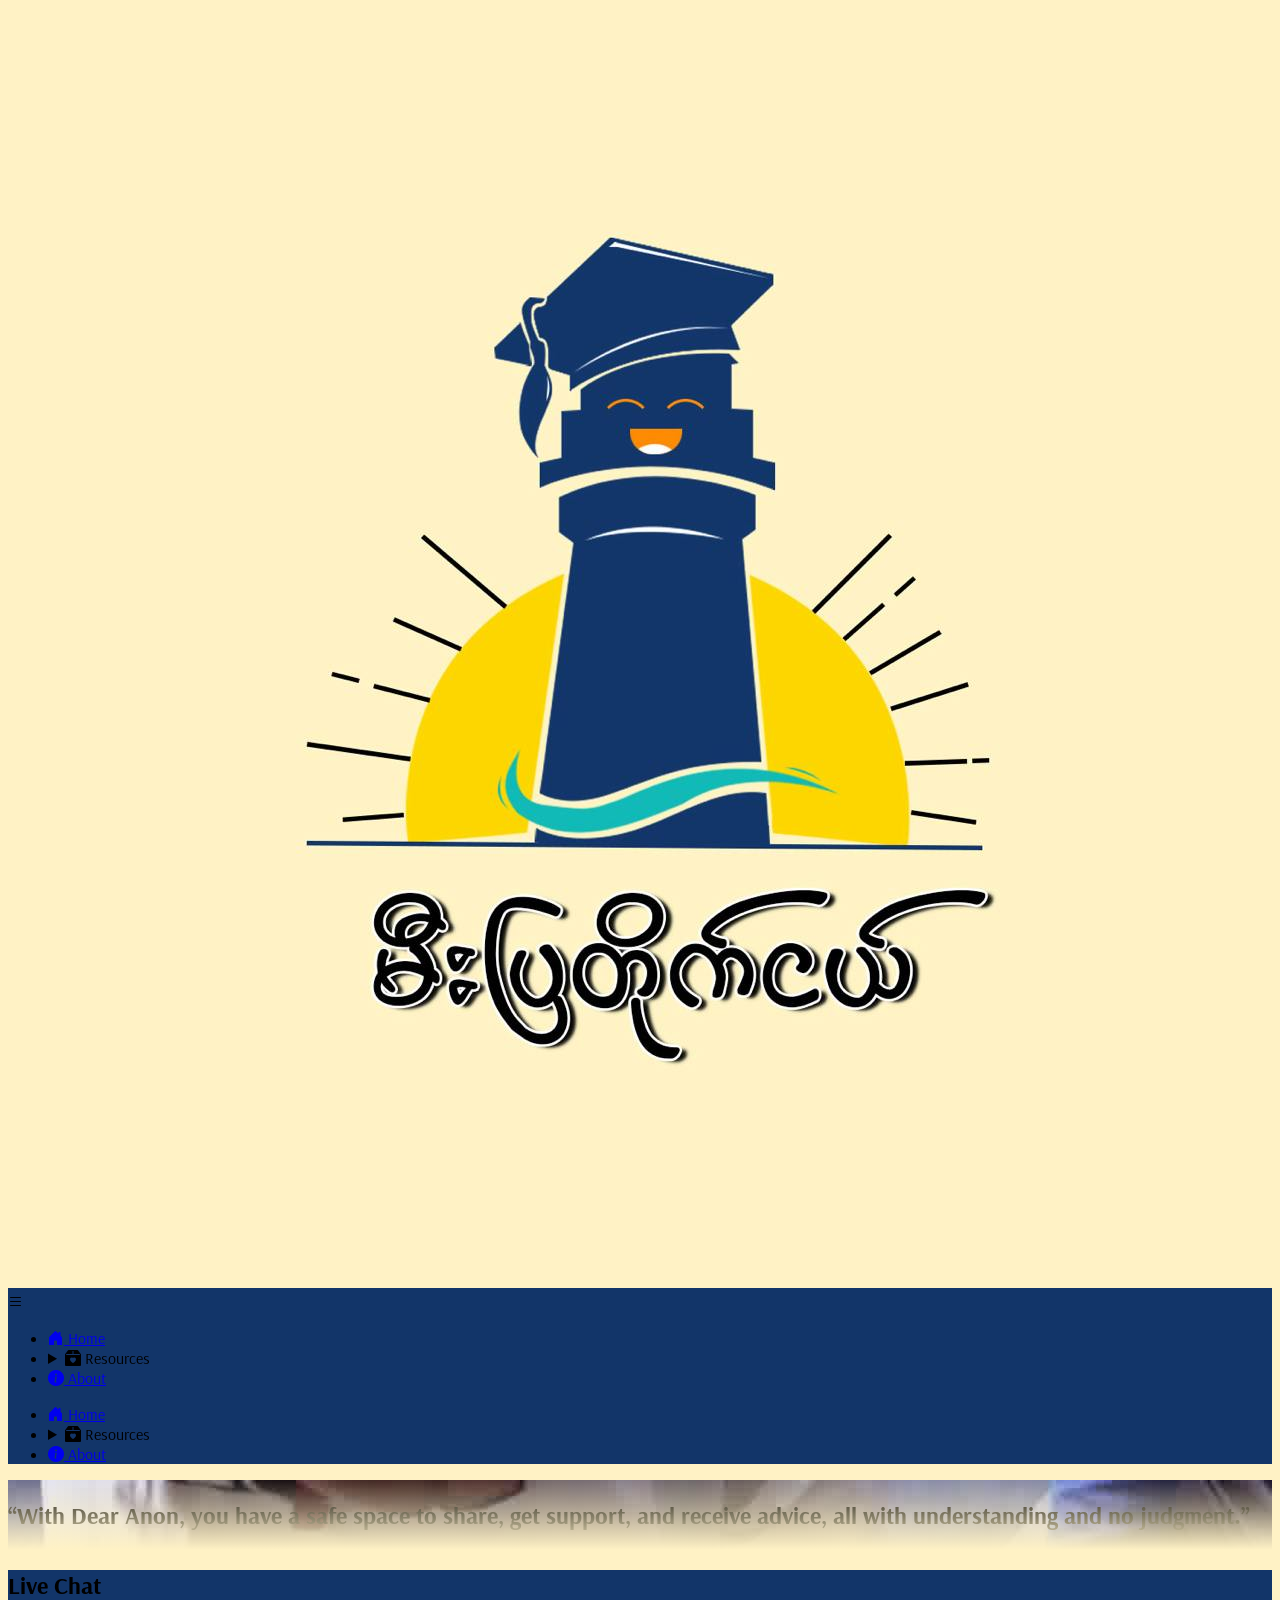
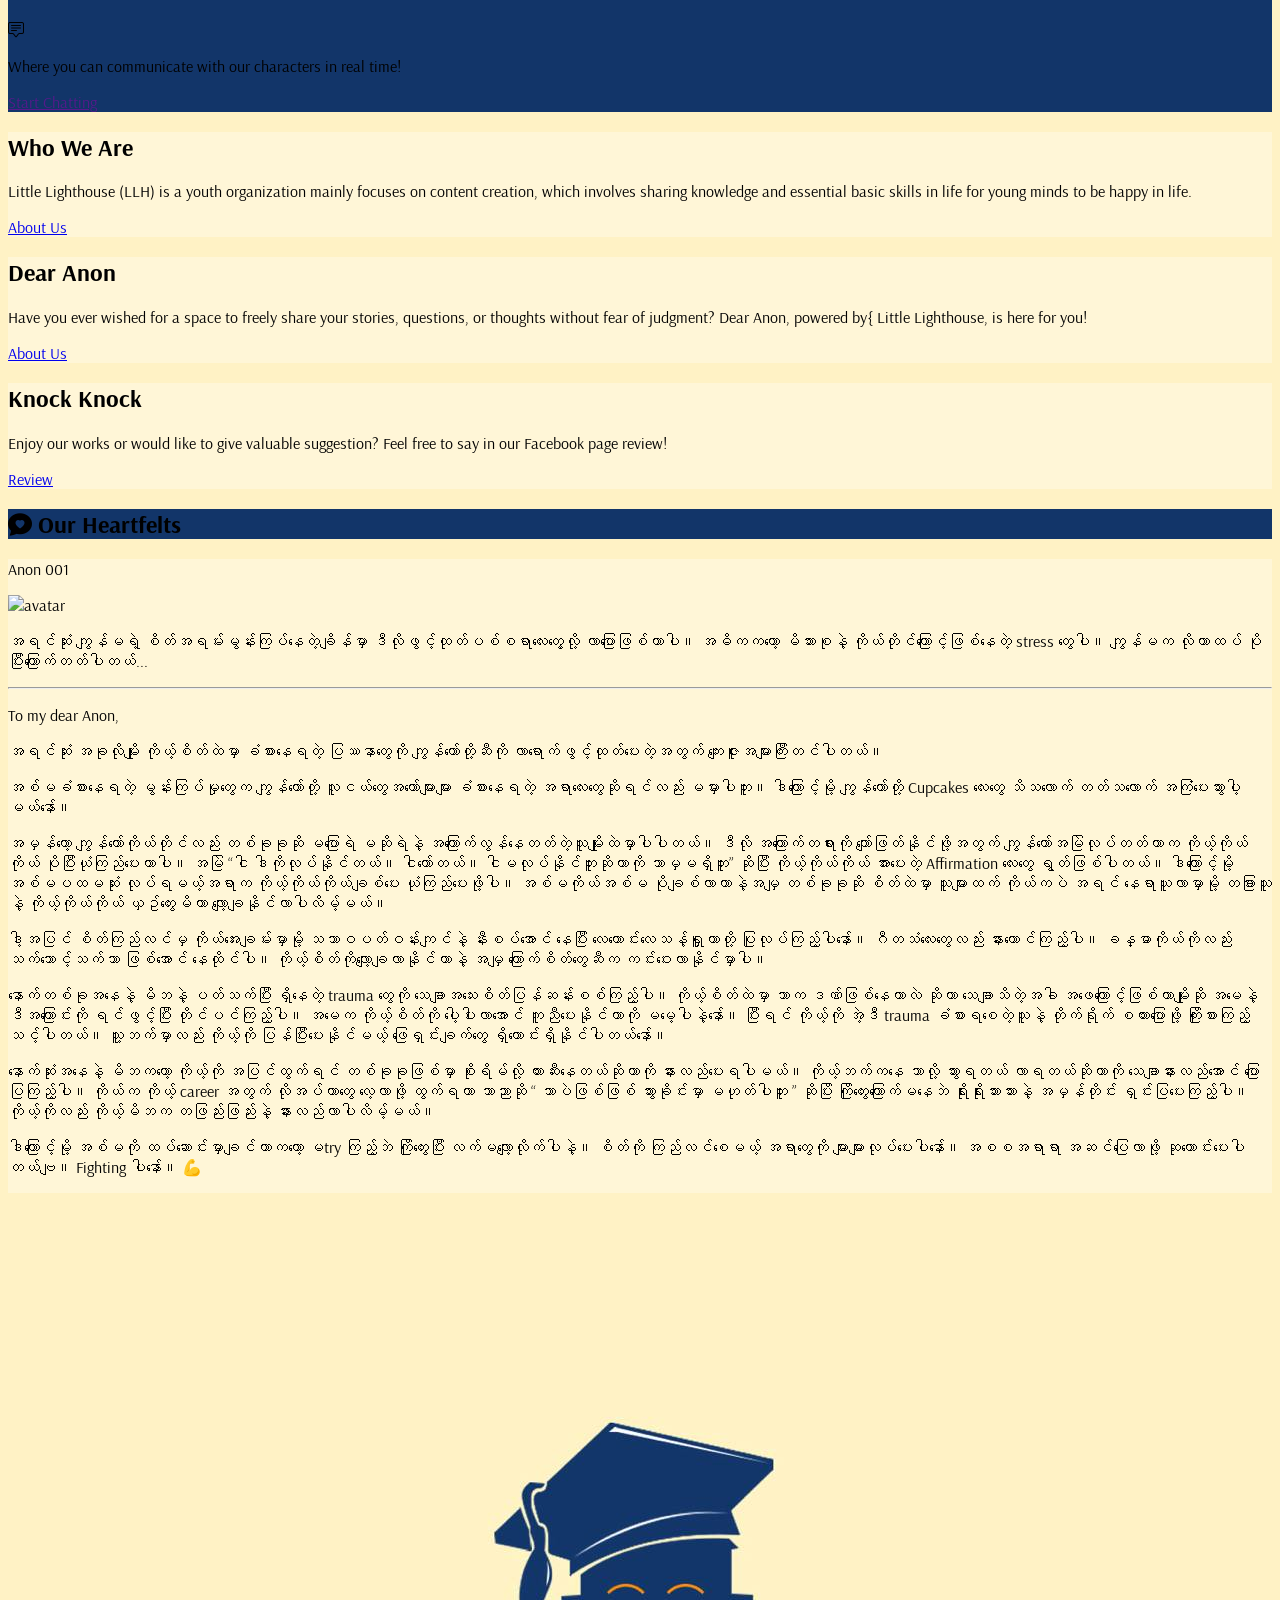
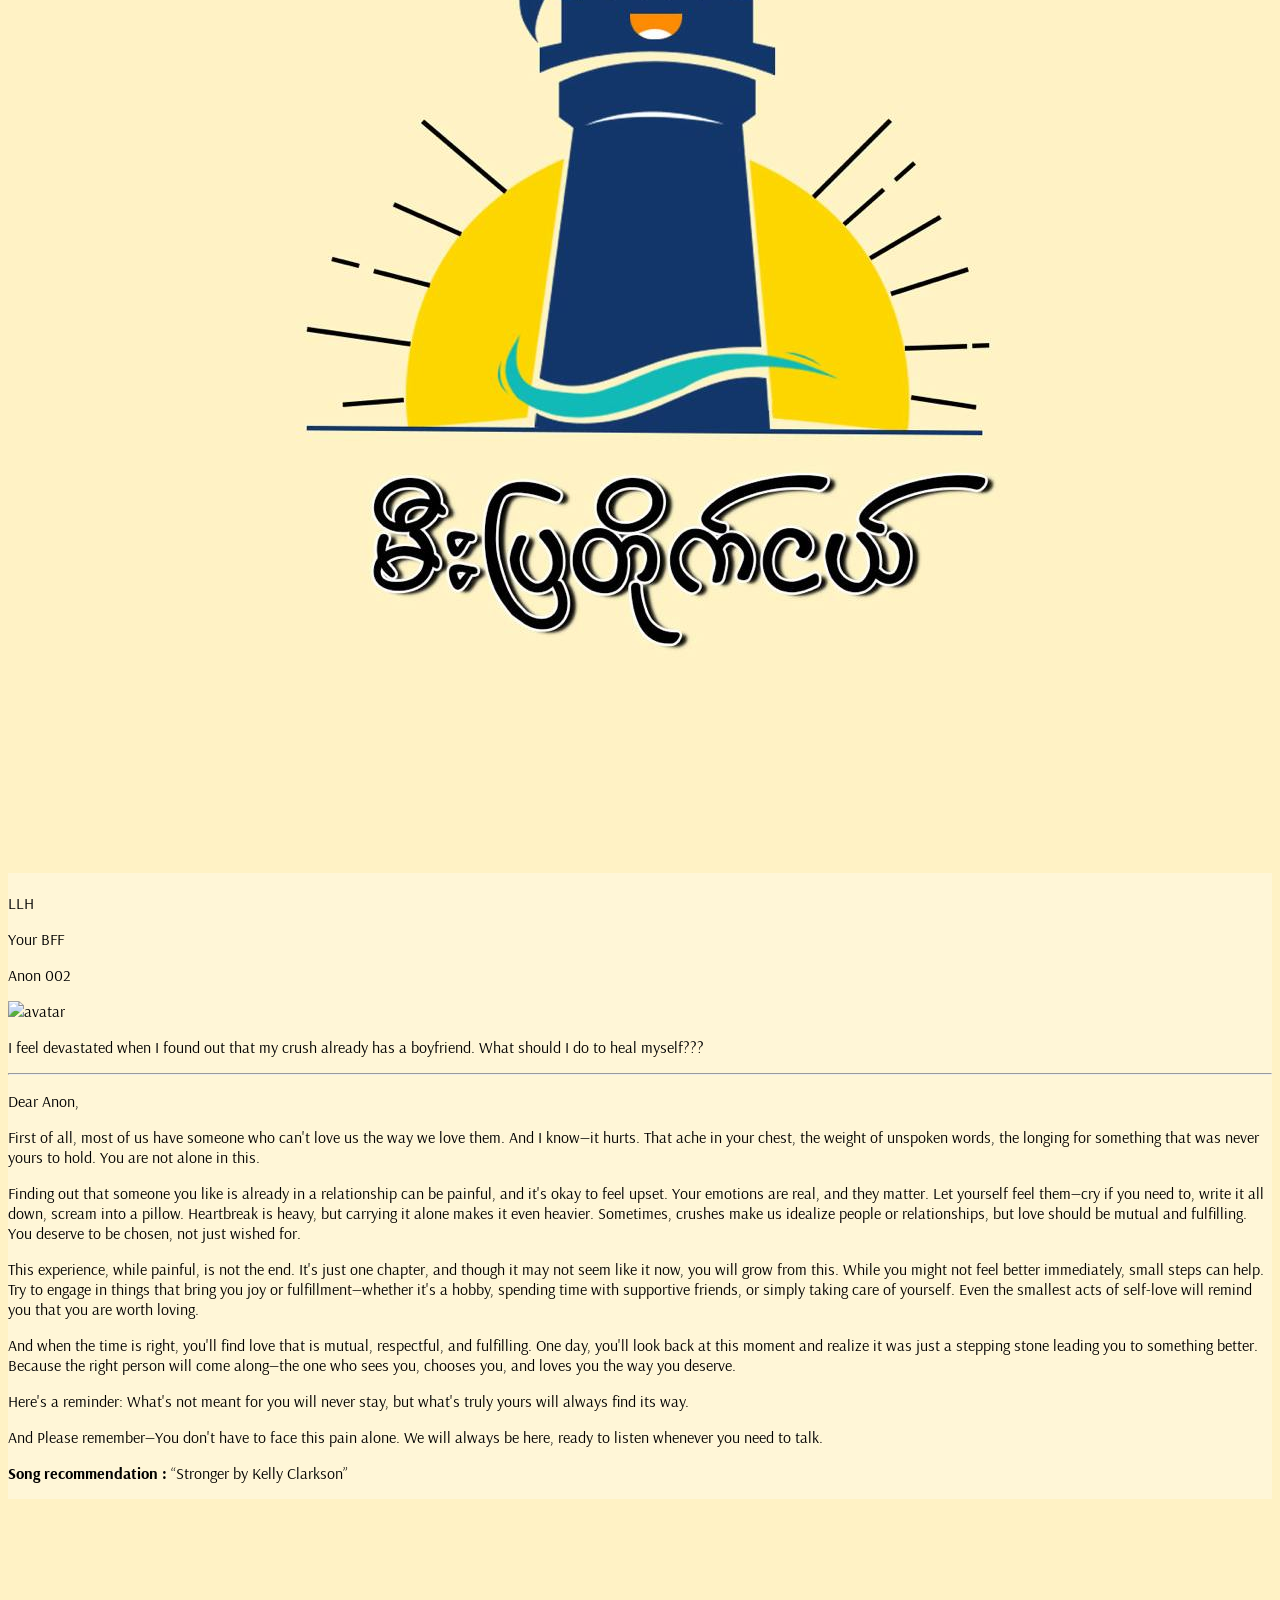
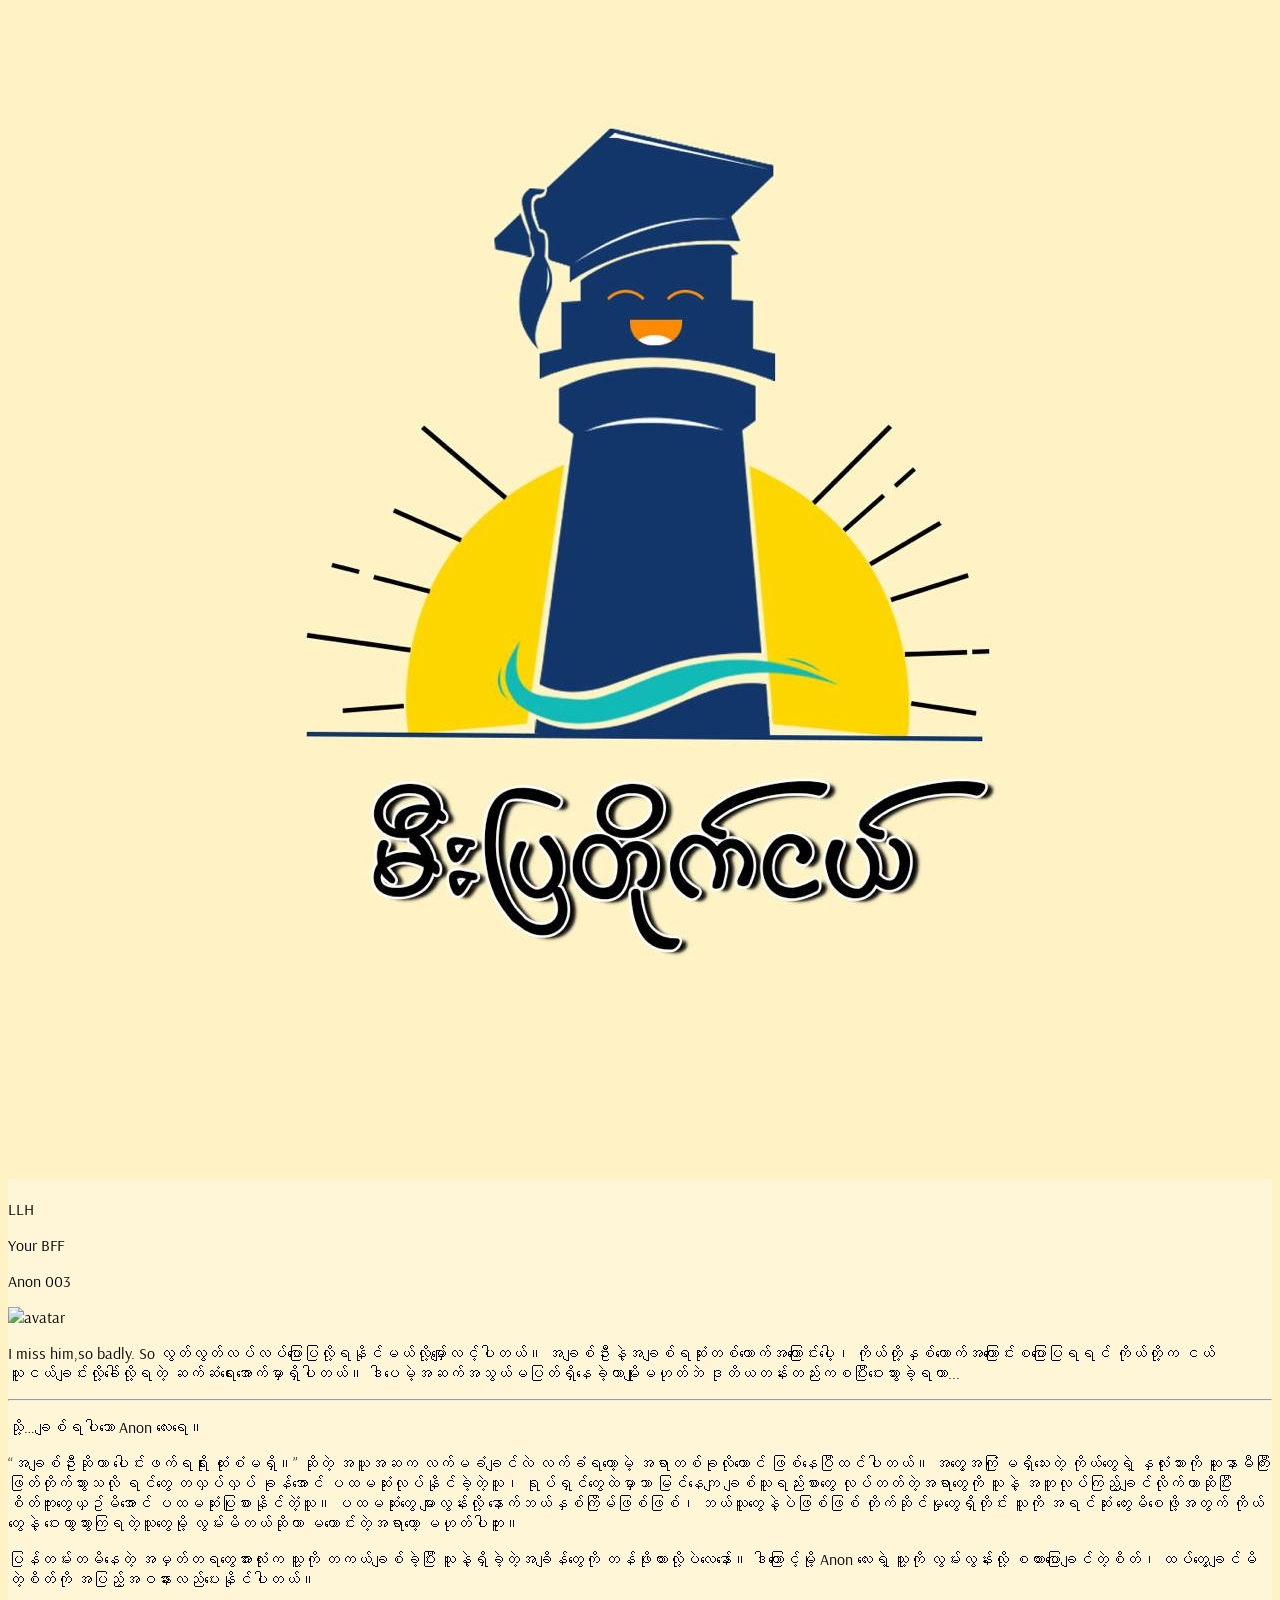
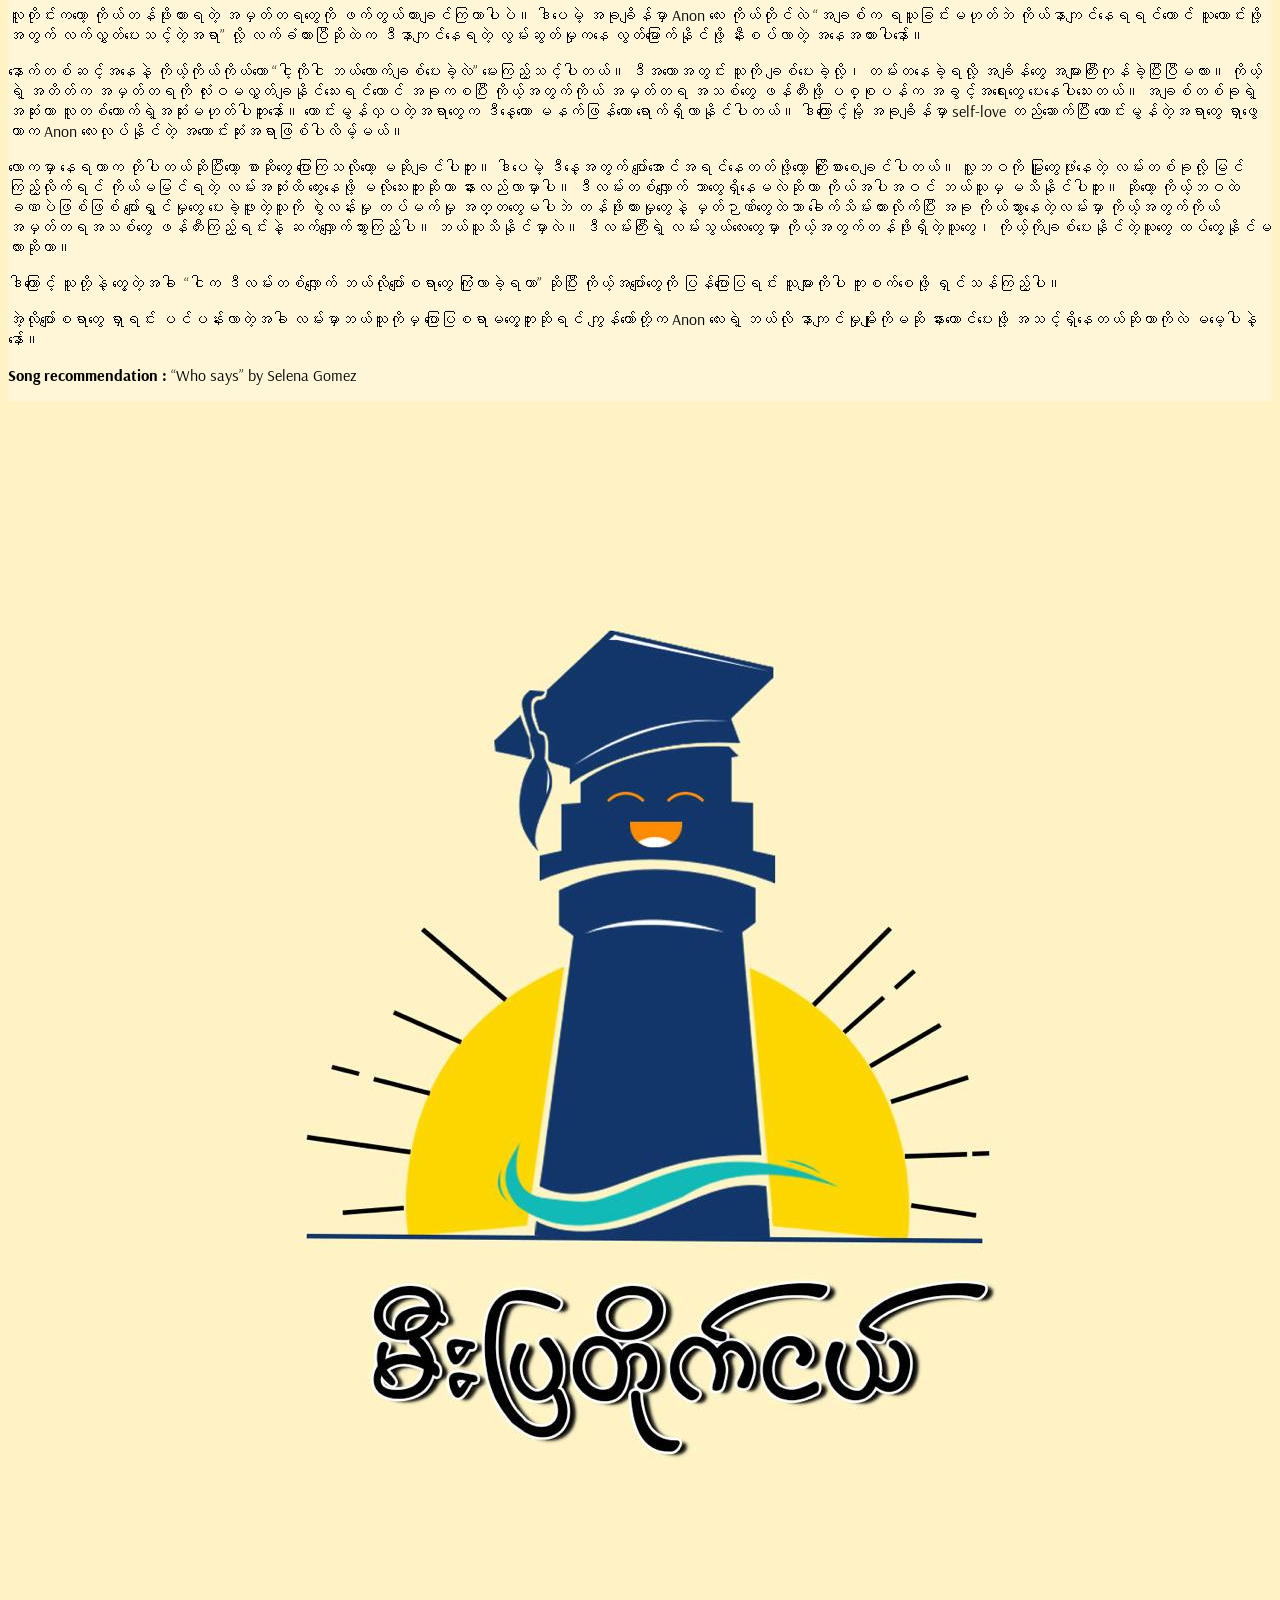
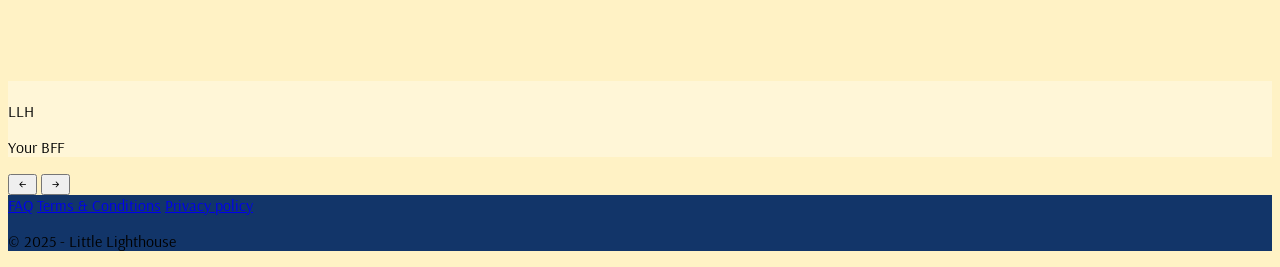
==== index.html @ 39c06d92 "v3.0.0-beta.1 ## [3.0.0-beta.1] ### Added - Add README.md - Add Achievement section in About page" ====
<!DOCTYPE html>
<html lang="en">
    <head>
        <meta charset="UTF-8"/>
        <meta name="viewport" content="width=device-width, initial-scale=1.0"/>
        <meta name="keywords" content="Dear Anon, Dearanon, Little Lighthouse, LLH">
        <meta name="robots" content="index, follow">
        <meta http-equiv="Content-Type" content="text/html; charset=UTF-8">
        <meta name="language" content="English">
        <meta name="revisit-after" content="28 days days">
        <meta name="author" content="Little Lighthouse">
        <link rel="shortcut icon" href="assets/images/Org Logo.jpeg" type="image/x-icon">

        <!-- Primary Meta Tags -->
        <title>Dear Anon Program | Home</title>
        <meta name="title" content="Dear Anon | Home">
        <meta name="description" content="With Dear Anon, you have a safe space to share, get support, and receive advice, all with understanding and no judgment.">

        <!-- Open Graph / Facebook -->
        <meta property="og:type" content="website">
        <meta property="og:url" content="https://dearanon.site/">
        <meta property="og:title" content="Dear Anon | Home">
        <meta property="og:description" content="With Dear Anon, you have a safe space to share, get support, and receive advice, all with understanding and no judgment.">
        <meta property="og:image" content="https://dearanon.site/assets/Logo-Bma6ckAa.png">

        <!-- Twitter -->
        <meta property="twitter:card" content="summary_large_image">
        <meta property="twitter:url" content="https://dearanon.site/">
        <meta property="twitter:title" content="Dear Anon | Home">
        <meta property="twitter:description" content="With Dear Anon, you have a safe space to share, get support, and receive advice, all with understanding and no judgment.">
        <meta property="twitter:image" content="https://dearanon.site/assets/Logo-Bma6ckAa.png">

        <!-- Frameworks -->
         <link href="https://cdn.jsdelivr.net/npm/daisyui@5" rel="stylesheet" type="text/css"/>
        <script src="https://cdn.jsdelivr.net/npm/@tailwindcss/browser@4"></script>
        <script src="https://code.jquery.com/jquery-3.7.1.min.js" integrity="sha256-/JqT3SQfawRcv/BIHPThkBvs0OEvtFFmqPF/lYI/Cxo=" crossorigin="anonymous"></script>

        <!-- Bootstrap Icons -->
        <link rel="stylesheet" href="https://cdn.jsdelivr.net/npm/bootstrap-icons@1.10.5/font/bootstrap-icons.css"/>

        <!--Fonts-->
        <link rel="preconnect" href="https://fonts.googleapis.com" />
        <link rel="preconnect" href="https://fonts.gstatic.com" crossorigin />
        <link href="https://fonts.googleapis.com/css2?family=Kanit:ital,wght@0,100;0,200;0,300;0,400;0,500;0,600;0,700;0,800;0,900;1,100;1,200;1,300;1,400;1,500;1,600;1,700;1,800;1,900&family=Patrick+Hand&display=swap" rel="stylesheet"/>
        
        <script type="module" src="assets/js/heartfelts.js"></script>
        <link rel="stylesheet" crossorigin href="assets/css/style.css">
    </head>
    <body class="bg-theme2">      
        <nav class="navbar bg-theme1 text-base-100 shadow-md fixed inset-x-0 top-0 z-[3]">
            <div class="flex-1">
                <a href="index.html"><div class="avatar w-10"><img class="rounded-full" src="assets/images/Org Logo.jpeg" alt="Organization Logo"/></div></a>
            </div>

            <div class="flex-none">
                <div class="dropdown dropdown-end md:hidden">
                <label tabIndex="0" class="btn btn-ghost text-base-100 btn-circle"><i class="bi bi-list text-2xl"></i></label>
                <ul tabIndex="0" class="menu menu-sm dropdown-content mt-3 z-[3] p-2 shadow bg-theme1 rounded-box w-80">
                    <li><a href="index.html"><i class="bi bi-house-door-fill"></i> Home</a></li>
                    <li>
                        <details>
                            <summary><i class="bi bi-box2-heart-fill"></i> Resources</summary>
                            <ul class="bg-theme1 rounded-t-none p-2 z-[5]">
                                <li><a href="pages/resources.html#Recommendations">Books & Movies Recommendation</a></li>
                                <li><a href="pages/resources.html#conuselPageOrgs">Counselling Pages/Organization</a></li>
                                <li><a href="pages/resources.html#mentalTools">Mental Health Tools</a></li>
                                <li><a href="pages/resources.html#joinHelp">Join & Help</a></li>
                            </ul>
                        </details>
                    </li>
                    <li><a href="pages/about.html"><i class="bi bi-info-circle-fill"></i> About</a></li>
                </ul>
            </div>

                <!-- Desktop Menu-->
                <ul class="menu menu-horizontal px-1 hidden md:flex items-center">
                    <li><a href="index.html"><i class="bi bi-house-door-fill"></i> Home</a></li>
                    <li>
                        <details>
                            <summary><i class="bi bi-box2-heart-fill"></i> Resources</summary>
                            <ul class="bg-theme1 rounded-t-none p-2 z-[5]">
                                <li><a href="pages/resources.html#Recommendations">Books & Movies Recommendation</a></li>
                                <li><a href="pages/resources.html#conuselPageOrgs">Counselling Pages/Organization</a></li>
                                <li><a href="pages/resources.html#mentalTools">Mental Health Tools</a></li>
                                <li><a href="pages/resources.html#joinHelp">Join & Help</a></li>
                            </ul>
                        </details>
                    </li>
                    <li><a href="pages/about.html"><i class="bi bi-info-circle-fill"></i> About</a></li>
                </ul>
            </div>
        </nav>

        <section class="hero min-h-screen" style="background-image: url(assets/images/Together.jpg);">
            <div class="hero-overlay"></div>
            <div class="hero-content text-neutral-content text-center">
                <div class="max-w-md">
                    <h1 class="text-[24px] p-4">“With Dear Anon, you have a safe space to share, get support, and receive advice, all with understanding and no judgment.”</h1>
                </div>
            </div>
        </section>

        <section class="choice flex flex-wrap justify-center my-20">
            <div class="card w-[220px] m-3 shadow-sm rounded-2xl">
                <div class="card-body items-center rounded-2xl text-center bg-theme1 text-neutral-content">
                    <h2 class="font-bold text-2xl">Live Chat</h2>
                    <p class="text-[60px]"><i class="bi bi-chat-square-text"></i></p>
                    <p>Where you can communicate with our characters in real time!</p>
                    <div class="card-actions">
                        <a href="" class="btn bg-info text-info-content px-2 py-1">Start Chatting</a>
                    </div>
                </div>
            </div>
        </section>
    
        <section class="Intro py-20">
            <div class="flex justify-start">
                <div class="py-4 px-6 rounded-[60px] shadow-xl/30 max-w-3/4 md:max-w-1/2 text-center bg-theme3 m-4"><h2 class="font-bold mb-5 text-2xl">Who We Are</h2>
                    <p>Little Lighthouse (LLH) is a youth organization mainly focuses on content creation, which involves sharing knowledge and essential basic skills in life for young minds to be happy in life.</p>
                    <a href="pages/about.html" class="btn btn-accent mt-6">About Us</a>
                </div>
            </div>
                
            <div class="flex justify-end">
                <div class="py-4 px-6 rounded-[60px] shadow-xl/30 max-w-3/4 md:max-w-1/2 text-center bg-theme3 m-4">
                    <h2 class="font-bold mb-5 text-2xl">Dear Anon</h2>
                    <p>Have you ever wished for a space to freely share your stories, questions, or thoughts without fear of judgment? <span class="font-bold">Dear Anon</span>, powered by{ <span class="font-bold">Little Lighthouse</span>, is here for you!</p>
                    <a href="pages/about.html" class="btn btn-accent mt-6">About Us</a>
                </div>
            </div>
            
            <div class="flex justify-start">
                <div class="py-4 px-6 rounded-[60px] shadow-xl/30 max-w-3/4 md:max-w-1/2 text-center bg-theme3 m-4">
                    <h2 class="font-bold mb-5 text-2xl">Knock Knock</h2>
                    <p>Enjoy our works or would like to give valuable suggestion? Feel  free to say in our Facebook page review!</p>
                    <a class="btn btn-accent mt-6" href="https://www.facebook.com/profile.php?id=100094347565758&sk=reviews">Review</a>
                </div>
            </div>
        </section>

        <h2 class="mt-20 mb-6 font-bold text-center text-3xl bg-theme1 text-neutral-content mx-auto p-3 w-fit rounded-xl"><i class="bi bi-chat-heart-fill"></i> Our Heartfelts</h2>
        <section class="py-12 bg-theme2">
            <div class="container mx-auto px-4">
                <div class="relative max-w-4xl mx-auto"> 
                    <div class="overflow-hidden rounded-2xl shadow-2xl bg-theme3 h-[500px]"> 
                        <div id="carousel-track" class="flex transition-transform duration-500 ease-in-out h-full"></div>
                    </div>

                    <button id="prevBtn" type="button" class="absolute top-1/2 -left-6 md:-left-12 -translate-y-1/2 z-20 p-3 rounded-full bg-white shadow-xl hover:scale-110 transition-transform"><i class="bi bi-arrow-left-short text-3xl text-gray-800"></i></button>
                    <button id="nextBtn" type="button" class="absolute top-1/2 -right-6 md:-right-12 -translate-y-1/2 z-20 p-3 rounded-full bg-white shadow-xl hover:scale-110 transition-transform"><i class="bi bi-arrow-right-short text-3xl text-gray-800"></i></button>
                </div>
            </div>
        </section>

        <footer class="text-center bg-theme1 text-primary-content p-2">
            <div class="flex flex-wrap justify-center mb-2">
                <a href="pages/faq.html" class="link link-hover m-2"> FAQ</a>
                <a href="pages/terms-condition.html" class="link link-hover m-2"> Terms & Conditions</a>
                <a href="pages/privacy-policy.html" class="link link-hover m-2"> Privacy policy</a>
            </div>
            <p class="my-1">© 2025 - Little Lighthouse</p>
        </footer>
    </body>
</html>
---- assets/css/style.css ----
@import url("https://fonts.googleapis.com/css2?family=Arsenal:ital,wght@0,400;0,700;1,400;1,700&display=swap");
@import url("https://fonts.googleapis.com/css2?family=Kanit:ital,wght@0,100;0,200;0,300;0,400;0,500;0,600;0,700;0,800;0,900;1,100;1,200;1,300;1,400;1,500;1,600;1,700;1,800;1,900&display=swap");

* {
  box-sizing: border-box;
}
body {
  font-family: "Arsenal", serif;
}
html {
  scroll-behavior: smooth;
}
.bg-theme1 {
  background-color: #123569;
}
.bg-theme2 {
  background-color: #fff2c5;
}
.bg-theme3 {
  background: rgba(255, 255, 255, 0.3);
}

.StorySect div p{
  text-indent: 3em;
}

.hero {
  position: relative;
  overflow: hidden;
  margin: 0;
}
.hero::after {
  content: "";
  position: absolute;
  top: 0;
  left: 0;
  width: 100%;
  height: 100%;
  background: linear-gradient(180deg, #b43a3a00 0%, #fff2c5 100%);
  z-index: 1;
}
header,
.textArea {
  background-color: #12366a;
}
.resourcePgSect {
  display: none;
}

.formContainer {
  margin: 90px 10px;
  background: rgba(255, 255, 255, 0.3);
  border-radius: 16px;
  box-shadow: 0 4px 30px #0000001a;
  backdrop-filter: blur(7.2px);
  -webkit-backdrop-filter: blur(7.2px);
  border: 1px solid #ffffff42;
  border-radius: 20px;
  font-family: "Kanit", sans-serif;
}
input,
textarea {
  border-radius: 15px;
}
.form-control {
  display: block;
  width: 100%;
  padding: 0.375rem 0.75rem;
  font-size: 1rem;
  font-weight: 400;
  line-height: 1.5;
  color: #212529;
  background-color: #fff;
  background-clip: padding-box;
  border: 1px solid #ced4da;
  -webkit-appearance: none;
  -moz-appearance: none;
  appearance: none;
  border-radius: 0.375rem;
  transition: border-color 0.15s ease-in-out, box-shadow 0.15s ease-in-out;
}

.Senoviser.wrapper {
  width: 100%;
  max-width: 1200px;
  margin: 0 auto;
  position: relative;
  overflow: hidden;
}

/* Container for all the member items */
.Senoviser-items-container {
  display: flex;
  animation: scroll-left 42s linear infinite;
  gap: 16px;
  padding-bottom: 20px;
  flex-wrap: nowrap;
}
.Senoviser-items-container > div {
  flex-shrink: 0;
}
.Junoviser-items-container {
  display: flex;
  animation: scroll-right 42s linear infinite;
  gap: 16px;
  padding-bottom: 20px;
  flex-wrap: nowrap;
}
.Junoviser-items-container > div {
  flex-shrink: 0;
}

@keyframes scroll-left {
  0% {
    transform: translateX(100vw);
  }
  50% {
    transform: translateX(calc(-1 * ((152px + 16px) * 11)));
  }
  100% {
    transform: translateX(100vw);
  }
}
@keyframes scroll-right {
  0% {
    transform: translateX(calc(-1 * ((152px + 16px) * 11)));
  }
  50% {
    transform: translateX(100vw);
  }
  100% {
    transform: translateX(calc(-1 * ((152px + 16px) * 11)));
  }
}

.imgStyleCat {
  margin: 0 auto;
  width: fit-content;
}
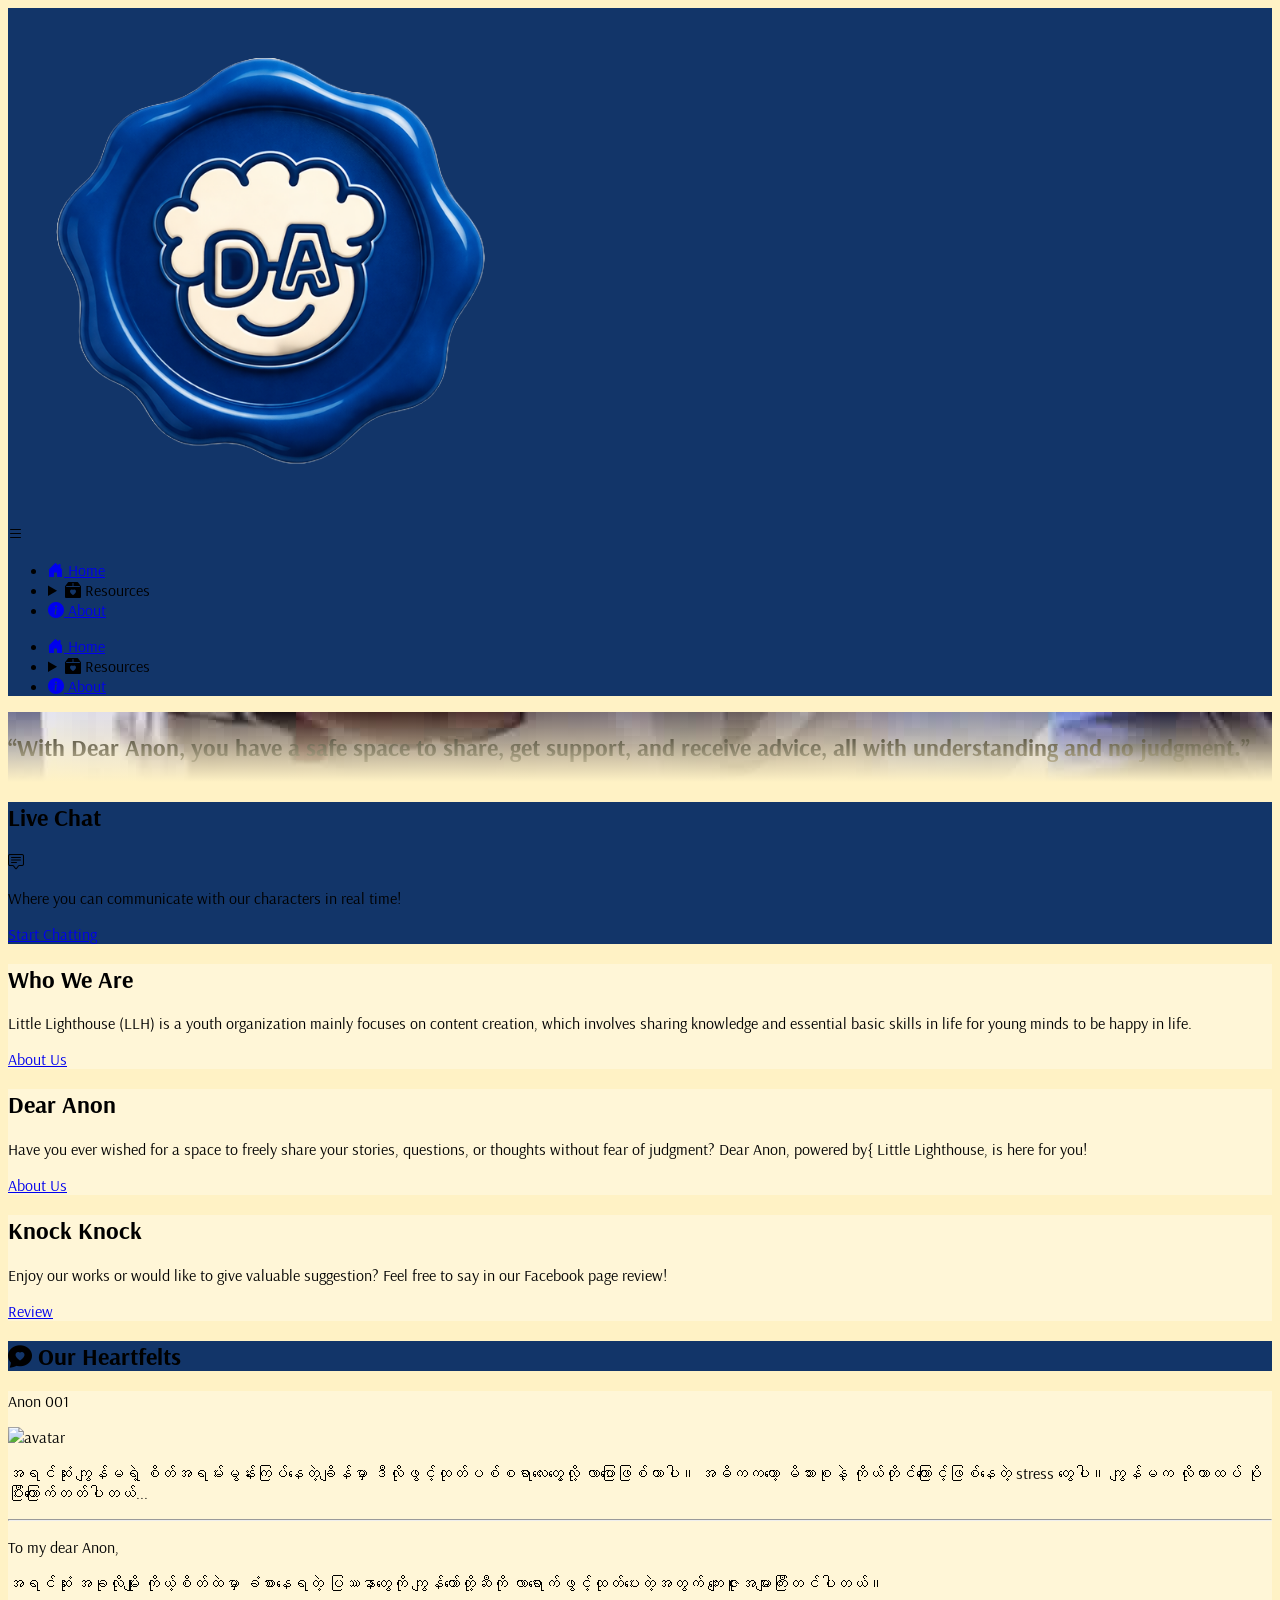
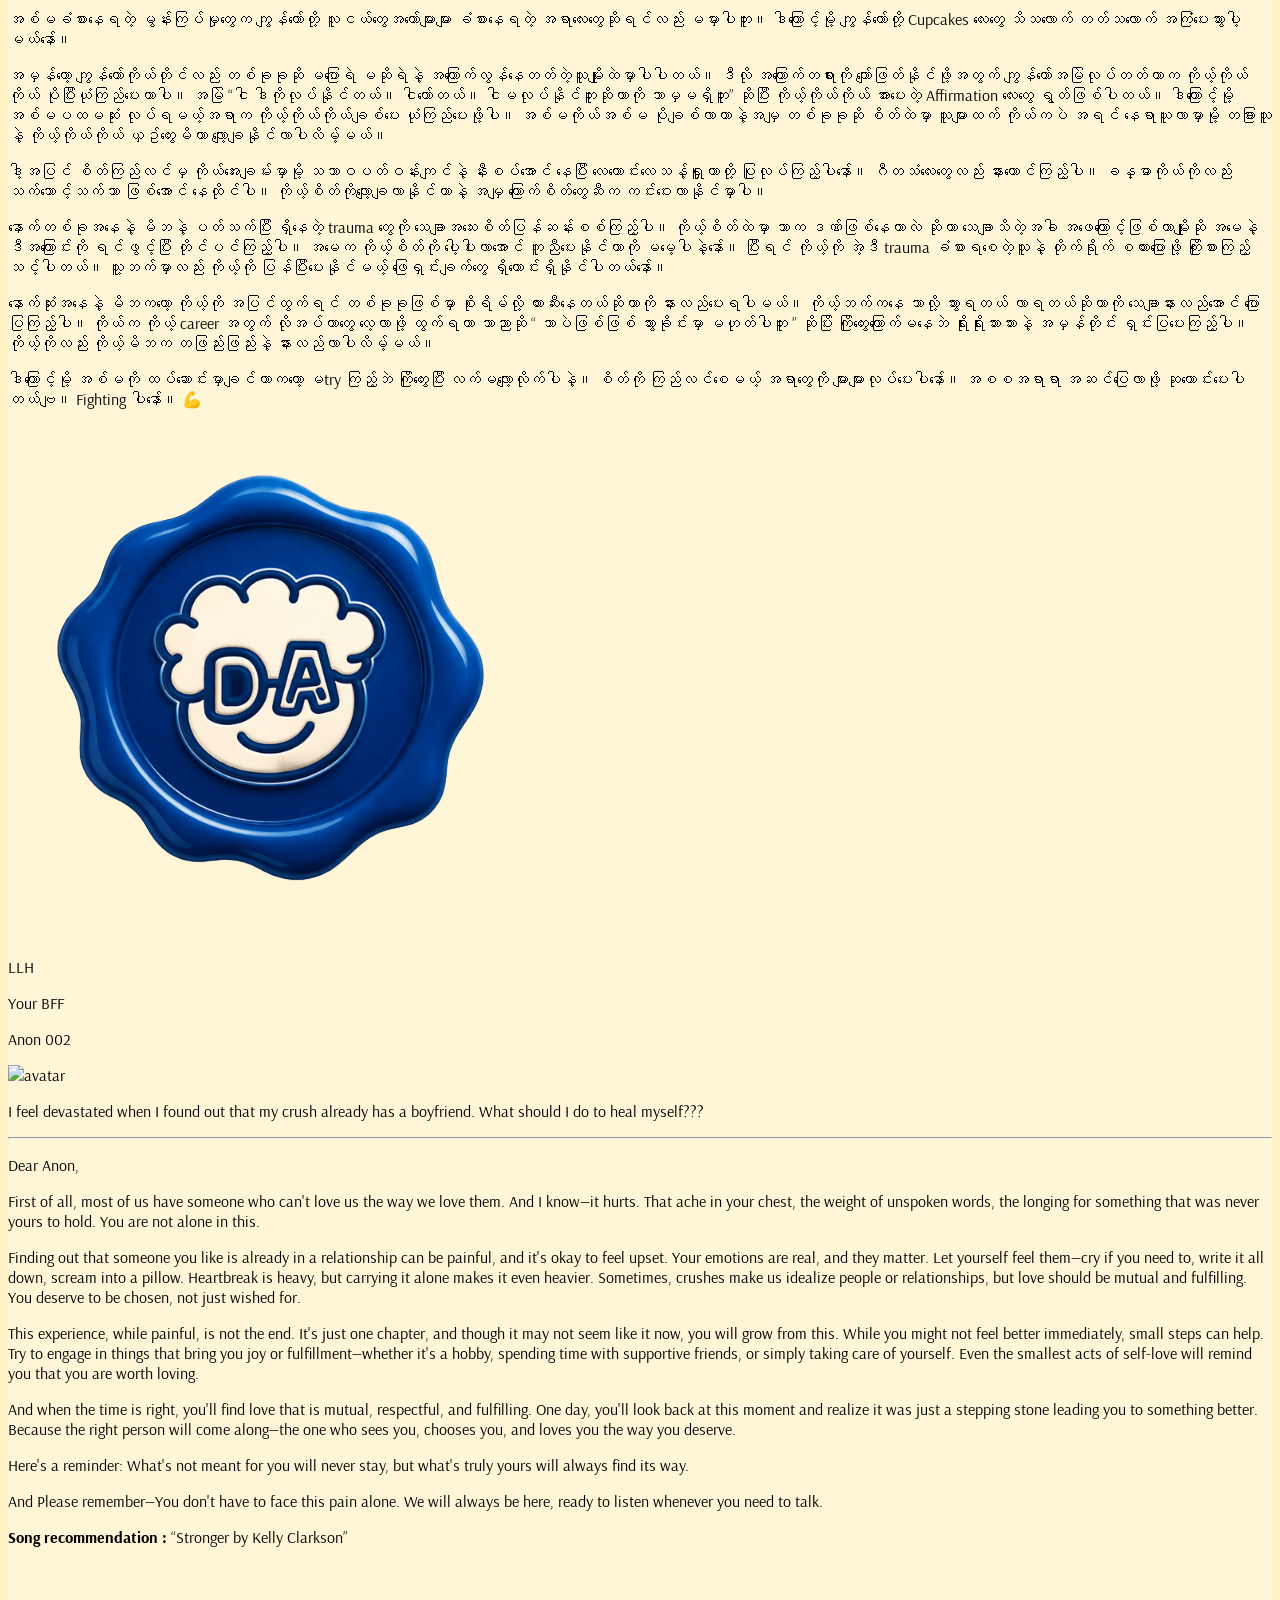
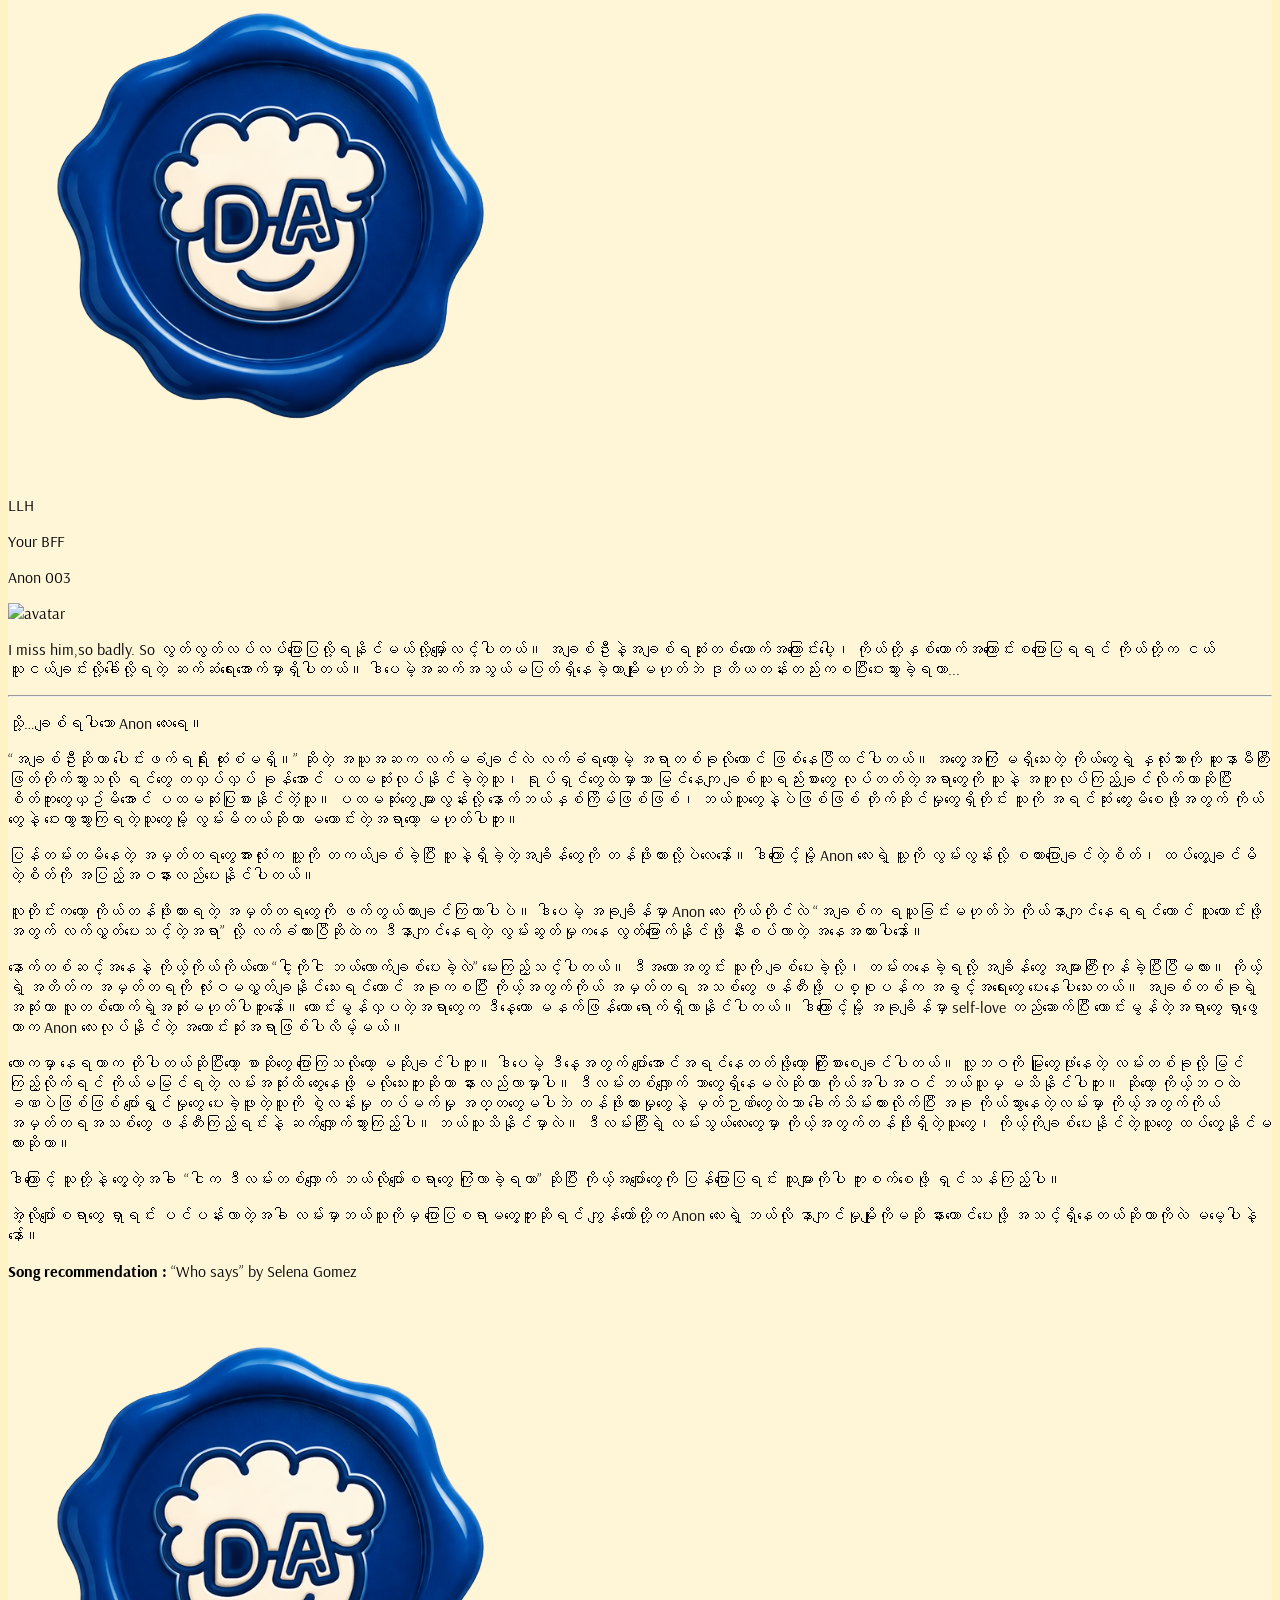
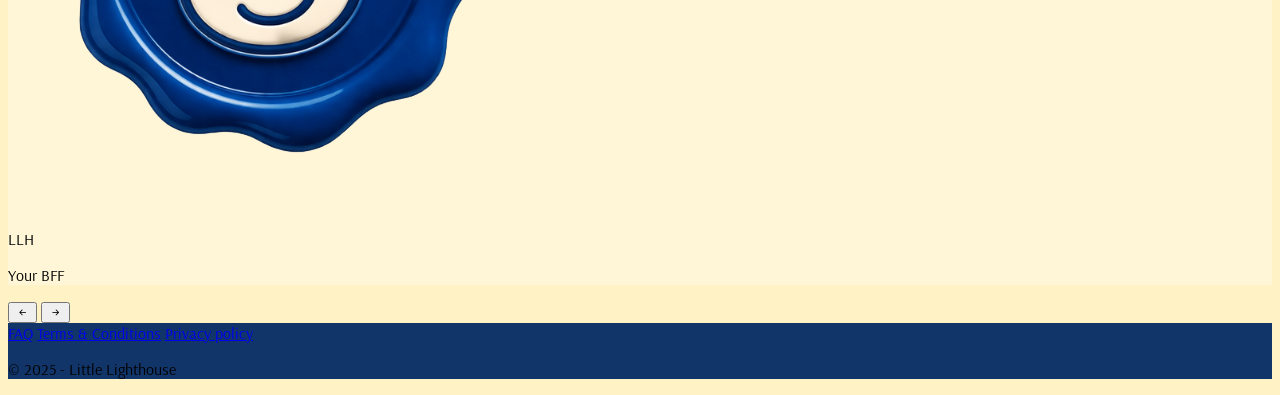
==== commit c931e350: "v3.0.0-beta.2 ## [3.0.0-beta.2] ### Added - Add Telegram link - Add PWA capbailities - Add sw.js" ====
--- a/index.html
+++ b/index.html
@@ -9,7 +9,11 @@
         <meta name="language" content="English">
         <meta name="revisit-after" content="28 days days">
         <meta name="author" content="Little Lighthouse">
-        <link rel="shortcut icon" href="assets/images/Org Logo.jpeg" type="image/x-icon">
+        <link rel="shortcut icon" href="assets/images/Project_Logo.png" type="image/x-icon">
+        <link rel="manifest" href="manifest.json">
+        <link rel="apple-touch-icon" href="assets/icons/180x180.png">
+        <meta name="apple-mobile-web-app-status-bar" content="#123569">
+        <meta name="theme-color" content="#fff2c5">
 
         <!-- Primary Meta Tags -->
         <title>Dear Anon Program | Home</title>
@@ -18,17 +22,17 @@
 
         <!-- Open Graph / Facebook -->
         <meta property="og:type" content="website">
-        <meta property="og:url" content="https://dearanon.site/">
+        <meta property="og:url" content="https://little-lighthouse.github.io/Dear_Anon_3.0/">
         <meta property="og:title" content="Dear Anon | Home">
         <meta property="og:description" content="With Dear Anon, you have a safe space to share, get support, and receive advice, all with understanding and no judgment.">
-        <meta property="og:image" content="https://dearanon.site/assets/Logo-Bma6ckAa.png">
+        <meta property="og:image" content="https://little-lighthouse.github.io/Dear_Anon_3.0/assets/images/Project_Logo.png">
 
         <!-- Twitter -->
         <meta property="twitter:card" content="summary_large_image">
-        <meta property="twitter:url" content="https://dearanon.site/">
+        <meta property="twitter:url" content="https://little-lighthouse.github.io/Dear_Anon_3.0/">
         <meta property="twitter:title" content="Dear Anon | Home">
         <meta property="twitter:description" content="With Dear Anon, you have a safe space to share, get support, and receive advice, all with understanding and no judgment.">
-        <meta property="twitter:image" content="https://dearanon.site/assets/Logo-Bma6ckAa.png">
+        <meta property="twitter:image" content="https://little-lighthouse.github.io/Dear_Anon_3.0/assets/images/Project_Logo.png">
 
         <!-- Frameworks -->
          <link href="https://cdn.jsdelivr.net/npm/daisyui@5" rel="stylesheet" type="text/css"/>
@@ -49,7 +53,7 @@
     <body class="bg-theme2">      
         <nav class="navbar bg-theme1 text-base-100 shadow-md fixed inset-x-0 top-0 z-[3]">
             <div class="flex-1">
-                <a href="index.html"><div class="avatar w-10"><img class="rounded-full" src="assets/images/Org Logo.jpeg" alt="Organization Logo"/></div></a>
+                <a href="index.html"><div class="avatar w-10"><img class="rounded-full" src="assets/icons/512x512.png" alt="Organization Logo"/></div></a>
             </div>
 
             <div class="flex-none">
@@ -107,7 +111,7 @@
                     <p class="text-[60px]"><i class="bi bi-chat-square-text"></i></p>
                     <p>Where you can communicate with our characters in real time!</p>
                     <div class="card-actions">
-                        <a href="" class="btn bg-info text-info-content px-2 py-1">Start Chatting</a>
+                        <a target="_blank" href="https://t.me/dearanon_LLH" class="btn bg-info text-info-content px-2 py-1">Start Chatting</a>
                     </div>
                 </div>
             </div>
